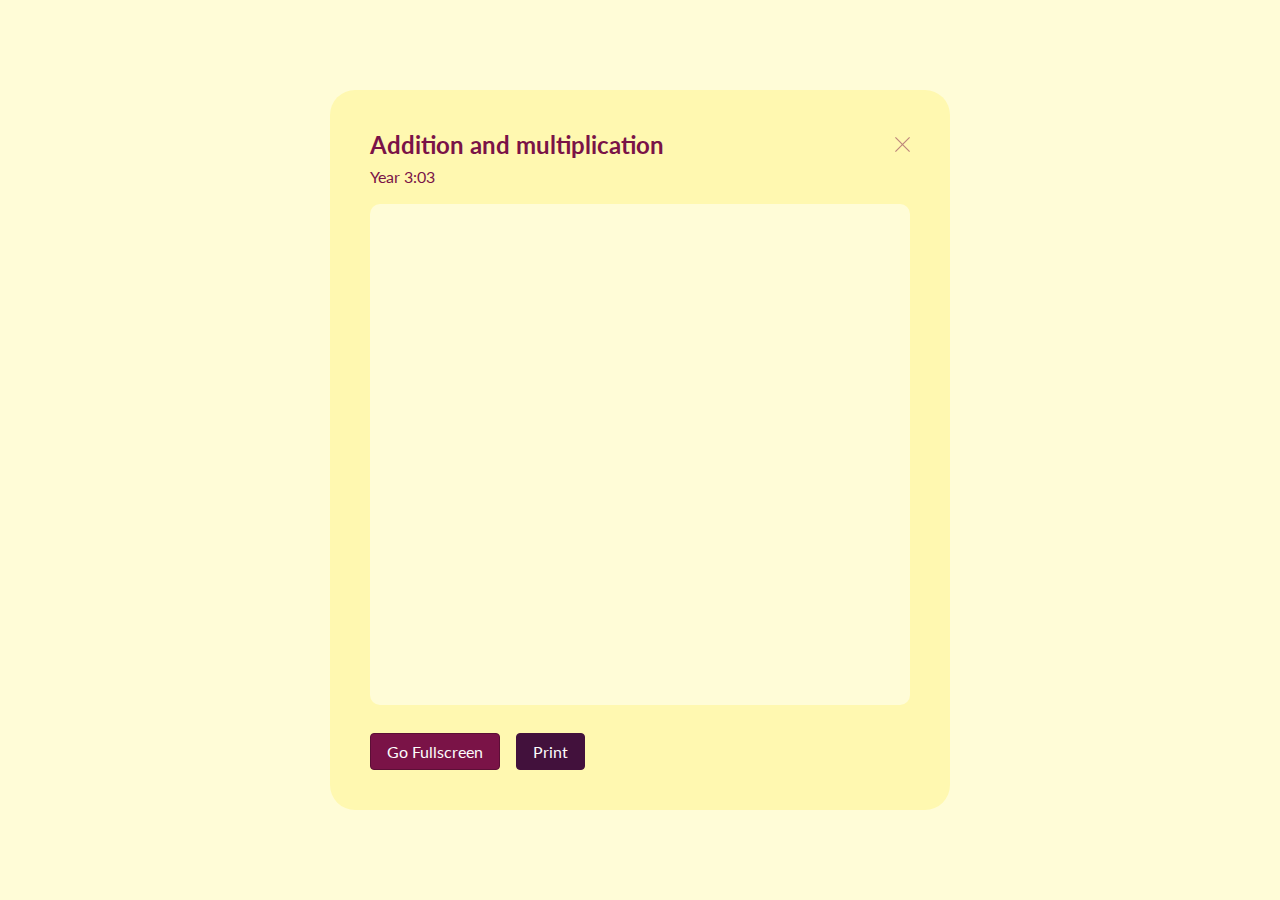
==== index.html @ 0a1d105b "first commit" ====
<!DOCTYPE html>
<html lang="en">
  <head>
    <meta charset="UTF-8" />
    <meta http-equiv="X-UA-Compatible" content="IE=edge" />
    <meta name="viewport" content="width=device-width, initial-scale=1.0" />
    <title>Mathsbuilder</title>
    <link rel="stylesheet" href="./styles/styles.css" />
  </head>
  <body>
    <main>
      <div class="modal_container">
        <div class="content_wrap">
          <div class="title_wrap">
            <h1 class="title">Addition and multiplication</h1>
            <img src="./src/images/close_symbol.svg" alt="" />
          </div>
          <p class="subtitle">Year 3:03</p>

          <div class="worksheet_preview"></div>

          <div class="cta_wrapper">
            <button class="btn primary">
              Go Fullscreen
            </button>
            <button class="btn secondary">
              Print
            </button>
          </div>
        </div>
      </div>
    </main>
  </body>
</html>
---- styles/styles.css ----
@import url("https://fonts.googleapis.com/css2?family=Lato:wght@400;700&display=swap");
body,
html {
  font-family: "Lato", sans-serif;
}

* {
  margin: 0;
  padding: 0;
  -webkit-box-sizing: border-box;
          box-sizing: border-box;
}

.modal_container {
  background: #fffcd7;
  display: -ms-grid;
  display: grid;
  place-items: center;
  height: 100vh;
}

.modal_container .content_wrap {
  width: 40vw;
  height: 80%;
  min-width: 620px;
  background: #fff8b0;
  border-radius: 25px;
  color: #7a1347;
  padding: 40px;
  display: -ms-grid;
  display: grid;
  -ms-grid-rows: min-content min-content 10fr min-content;
      grid-template-rows: -webkit-min-content -webkit-min-content 10fr -webkit-min-content;
      grid-template-rows: min-content min-content 10fr min-content;
  grid-gap: 8px;
}

.modal_container .content_wrap .title_wrap {
  display: -webkit-box;
  display: -ms-flexbox;
  display: flex;
  -webkit-box-align: center;
      -ms-flex-align: center;
          align-items: center;
  -webkit-box-pack: justify;
      -ms-flex-pack: justify;
          justify-content: space-between;
  width: 100%;
}

.modal_container .content_wrap .title_wrap .title {
  font-weight: bold;
  font-size: 24px;
}

.modal_container .content_wrap .title_wrap img {
  cursor: pointer;
}

.modal_container .content_wrap .worksheet_preview {
  width: 100%;
  background: #fffcd7;
  margin-top: 10px;
  margin-bottom: 20px;
  border-radius: 10px;
}

.modal_container .content_wrap .cta_wrapper {
  display: -webkit-box;
  display: -ms-flexbox;
  display: flex;
}

.modal_container .content_wrap .cta_wrapper .btn {
  margin-right: 1rem;
  border-radius: 4px;
  color: #fcfcfc;
  font-family: "Lato", sans-serif;
  padding: 0.5rem 1rem;
  font-size: 1rem;
  -webkit-transition: all 150ms ease-in-out;
  transition: all 150ms ease-in-out;
}

.modal_container .content_wrap .cta_wrapper .btn.primary {
  background: #7a1347;
  border: 1px solid #5c0f36;
}

.modal_container .content_wrap .cta_wrapper .btn.secondary {
  background: #42113c;
  border: 1px solid #42113c;
}

.modal_container .content_wrap .cta_wrapper .btn:hover, .modal_container .content_wrap .cta_wrapper .btn:focus {
  cursor: pointer;
  color: #fff8b0;
}
/*# sourceMappingURL=styles.css.map */
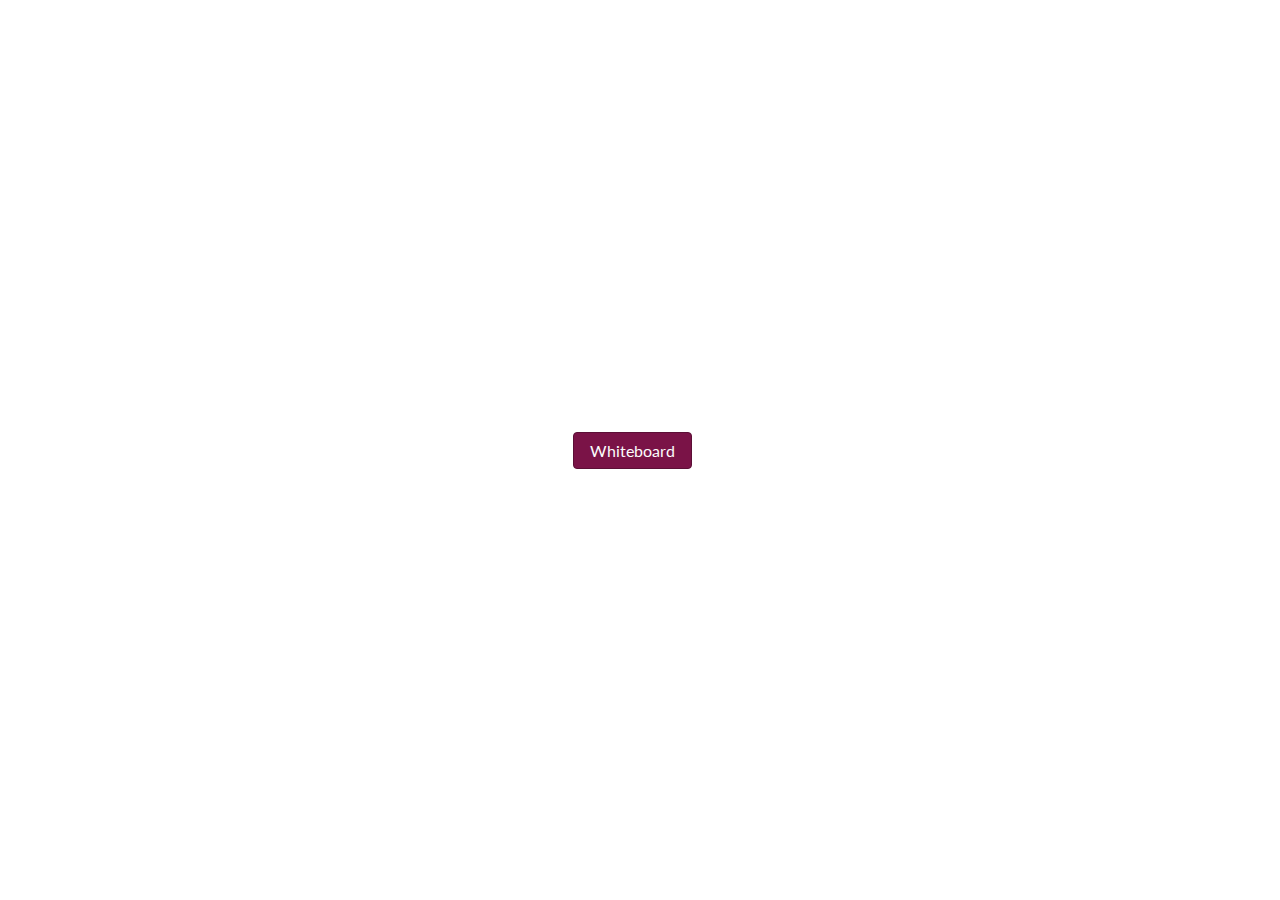
==== commit 71ba0f28: "feat: Test images w/ fullscreen" ====
--- a/index.html
+++ b/index.html
@@ -9,26 +9,39 @@
   </head>
   <body>
     <main>
-      <div class="modal_container">
-        <div class="content_wrap">
-          <div class="title_wrap">
-            <h1 class="title">Addition and multiplication</h1>
-            <img src="./src/images/close_symbol.svg" alt="" />
-          </div>
-          <p class="subtitle">Year 3:03</p>
+      <div class="app_container">
+        <button id="whiteboard" class="btn primary">Whiteboard</button>
+        <div id="modal_container" class="modal_container hidden">
+          <div class="content_wrap">
+            <div class="title_wrap">
+              <h1 class="title">Whiteboard</h1>
+              <img
+                id="close_modal_btn"
+                src="./src/images/close_symbol.svg"
+                alt=""
+              />
+            </div>
+            <p class="subtitle"></p>
 
-          <div class="worksheet_preview"></div>
+            <div class="worksheet_preview" id="worksheet_preview">
+              <div class="img_wrap"></div>
+              <p class="preview_preloader">Loading...</p>
+            </div>
 
-          <div class="cta_wrapper">
-            <button class="btn primary">
-              Go Fullscreen
-            </button>
-            <button class="btn secondary">
-              Print
-            </button>
+            <div class="cta_wrapper">
+              <button class="btn primary" id="fullscreen_btn">
+                Go Fullscreen
+              </button>
+              <button class="btn secondary">
+                Print
+              </button>
+            </div>
           </div>
         </div>
       </div>
     </main>
   </body>
+
+  <script src="./scripts/screenfull.min.js"></script>
+  <script src="./app.js"></script>
 </html>
--- a/styles/styles.css
+++ b/styles/styles.css
@@ -2,6 +2,7 @@
 body,
 html {
   font-family: "Lato", sans-serif;
+  height: 100%;
 }
 
 * {
@@ -11,12 +12,54 @@
           box-sizing: border-box;
 }
 
-.modal_container {
-  background: #fffcd7;
+.app_container {
   display: -ms-grid;
   display: grid;
   place-items: center;
+  width: 100%;
   height: 100vh;
+}
+
+.app_container .btn {
+  margin-right: 1rem;
+  border-radius: 4px;
+  color: #fcfcfc;
+  font-family: "Lato", sans-serif;
+  padding: 0.5rem 1rem;
+  font-size: 1rem;
+  -webkit-transition: all 150ms ease-in-out;
+  transition: all 150ms ease-in-out;
+}
+
+.app_container .btn.primary {
+  background: #7a1347;
+  border: 1px solid #5c0f36;
+}
+
+.app_container .btn:hover, .app_container .btn:focus {
+  cursor: pointer;
+  color: #fff8b0;
+}
+
+.modal_container {
+  background: #fffcd7;
+  position: fixed;
+  top: 0;
+  width: 100%;
+  display: -webkit-box;
+  display: -ms-flexbox;
+  display: flex;
+  -webkit-box-pack: center;
+      -ms-flex-pack: center;
+          justify-content: center;
+  -webkit-box-align: center;
+      -ms-flex-align: center;
+          align-items: center;
+  height: 100vh;
+}
+
+.modal_container.hidden {
+  display: none;
 }
 
 .modal_container .content_wrap {
@@ -26,12 +69,12 @@
   background: #fff8b0;
   border-radius: 25px;
   color: #7a1347;
-  padding: 40px;
+  padding: 30px 40px;
   display: -ms-grid;
   display: grid;
-  -ms-grid-rows: min-content min-content 10fr min-content;
-      grid-template-rows: -webkit-min-content -webkit-min-content 10fr -webkit-min-content;
-      grid-template-rows: min-content min-content 10fr min-content;
+  -ms-grid-rows: min-content min-content 1fr min-content;
+      grid-template-rows: -webkit-min-content -webkit-min-content 1fr -webkit-min-content;
+      grid-template-rows: min-content min-content 1fr min-content;
   grid-gap: 8px;
 }
 
@@ -58,11 +101,44 @@
 }
 
 .modal_container .content_wrap .worksheet_preview {
-  width: 100%;
   background: #fffcd7;
   margin-top: 10px;
   margin-bottom: 20px;
   border-radius: 10px;
+  overflow: hidden;
+  display: -ms-grid;
+  display: grid;
+  place-items: center;
+}
+
+.modal_container .content_wrap .worksheet_preview .preview_preloader {
+  position: absolute;
+  z-index: 1;
+}
+
+.modal_container .content_wrap .worksheet_preview .preview_preloader.hidden {
+  display: none;
+}
+
+.modal_container .content_wrap .worksheet_preview .img_wrap {
+  display: -ms-grid;
+  display: grid;
+  place-items: center;
+  width: 100%;
+  height: 100%;
+  max-width: 100%;
+  overflow: hidden;
+  position: relative;
+}
+
+.modal_container .content_wrap .worksheet_preview .img_wrap:hover {
+  cursor: pointer;
+}
+
+.modal_container .content_wrap .worksheet_preview .img_wrap .preview_img {
+  position: absolute;
+  height: 100%;
+  z-index: 2;
 }
 
 .modal_container .content_wrap .cta_wrapper {
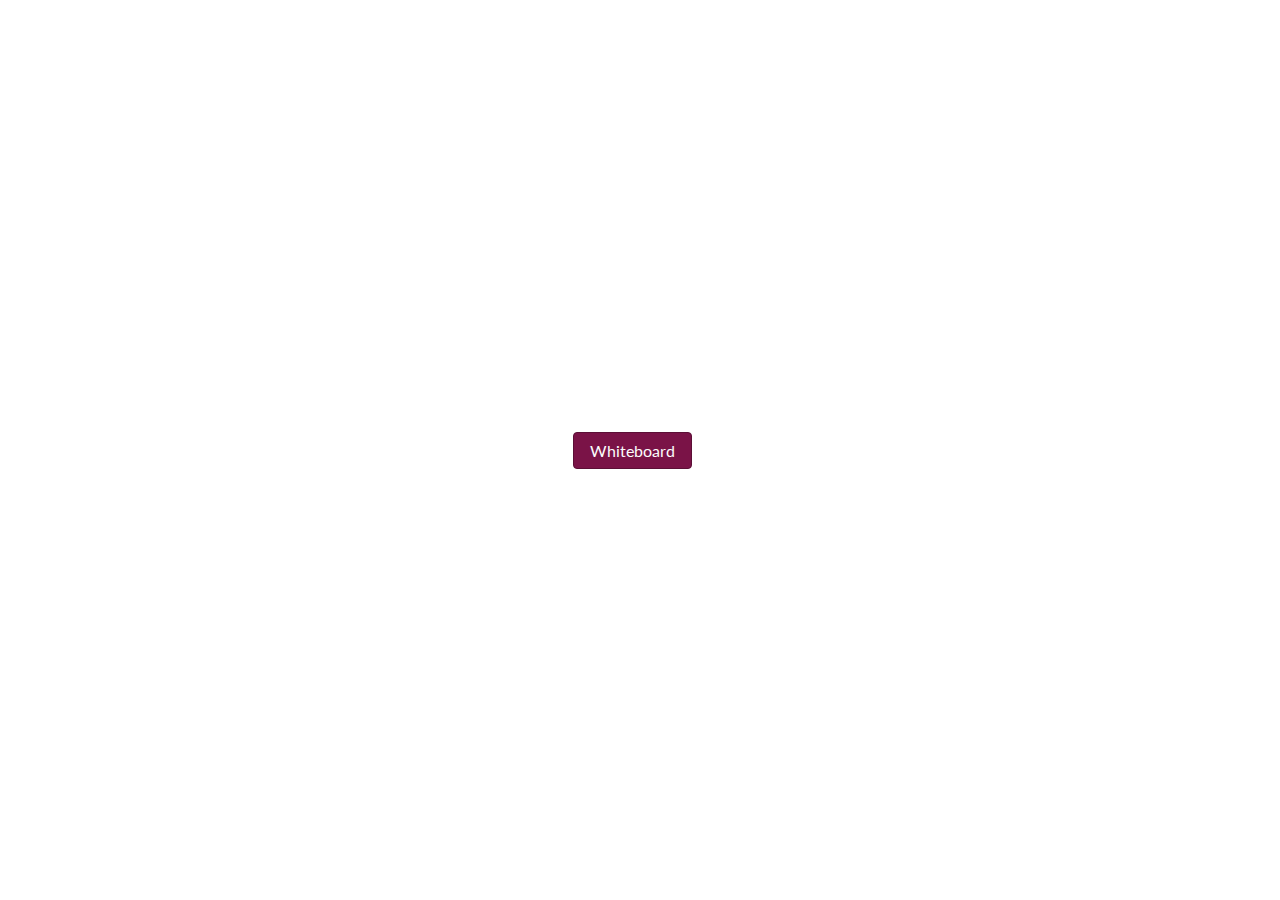
==== commit 22ea9aad: "feat: Print PDF" ====
--- a/index.html
+++ b/index.html
@@ -29,10 +29,10 @@
             </div>
 
             <div class="cta_wrapper">
-              <button class="btn primary" id="fullscreen_btn">
+              <button id="fullscreen_btn" class="btn primary">
                 Go Fullscreen
               </button>
-              <button class="btn secondary">
+              <button id="print_btn" class="btn secondary">
                 Print
               </button>
             </div>
@@ -43,5 +43,6 @@
   </body>
 
   <script src="./scripts/screenfull.min.js"></script>
+  <script src="https://printjs-4de6.kxcdn.com/print.min.js"></script>
   <script src="./app.js"></script>
 </html>
--- a/styles/styles.css
+++ b/styles/styles.css
@@ -10,6 +10,10 @@
   padding: 0;
   -webkit-box-sizing: border-box;
           box-sizing: border-box;
+}
+
+#printJS {
+  display: none;
 }
 
 .app_container {
